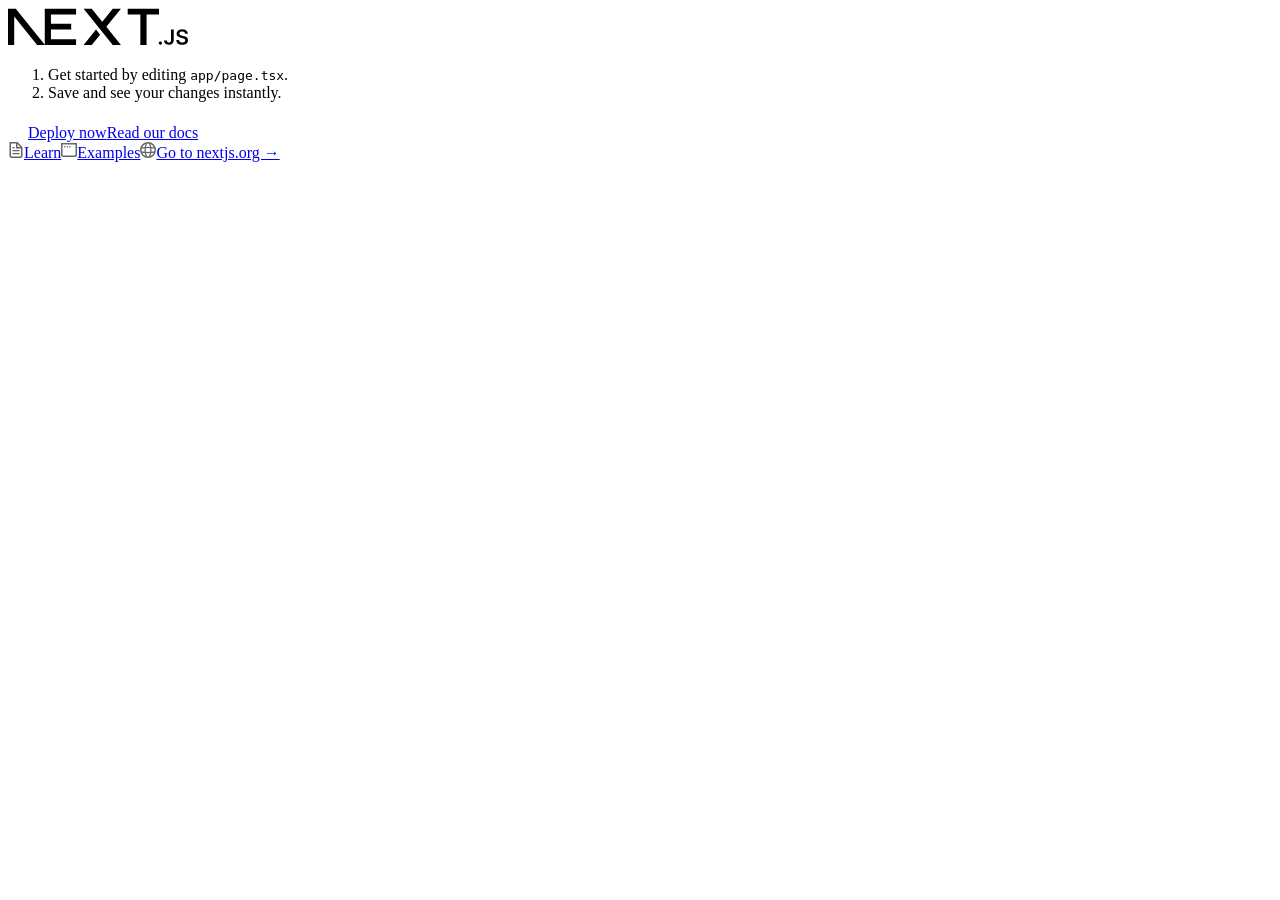
==== index.html @ cd9a4d8b "Updates" ====
<!DOCTYPE html><html lang="en"><head><meta charSet="utf-8"/><meta name="viewport" content="width=device-width, initial-scale=1"/><link rel="preload" as="image" href="/next.svg"/><link rel="stylesheet" href="/cogs_nextjs/_next/static/css/27e33110881da60c.css" data-precedence="next"/><link rel="preload" as="script" fetchPriority="low" href="/cogs_nextjs/_next/static/chunks/webpack-27761c6a5e611c42.js"/><script src="/cogs_nextjs/_next/static/chunks/4bd1b696-67ee12fb04071d3b.js" async=""></script><script src="/cogs_nextjs/_next/static/chunks/684-6a33c34d1bbc9acb.js" async=""></script><script src="/cogs_nextjs/_next/static/chunks/main-app-856c0cad2a632673.js" async=""></script><script src="/cogs_nextjs/_next/static/chunks/63-b58d69abddc0a58c.js" async=""></script><script src="/cogs_nextjs/_next/static/chunks/app/page-55d9f6a94ed27e06.js" async=""></script><title>Create Next App</title><meta name="description" content="Generated by create next app"/><link rel="icon" href="/cogs_nextjs/favicon.ico" type="image/x-icon" sizes="16x16"/><script>document.querySelectorAll('body link[rel="icon"], body link[rel="apple-touch-icon"]').forEach(el => document.head.appendChild(el))</script><script src="/cogs_nextjs/_next/static/chunks/polyfills-42372ed130431b0a.js" noModule=""></script></head><body class="__variable_74fc3e __variable_1bf879 antialiased"><div class="grid grid-rows-[20px_1fr_20px] items-center justify-items-center min-h-screen p-8 pb-20 gap-16 sm:p-20 font-[family-name:var(--font-geist-sans)]"><main class="flex flex-col gap-[32px] row-start-2 items-center sm:items-start"><img alt="Next.js logo" width="180" height="38" decoding="async" data-nimg="1" class="dark:invert" style="color:transparent" src="/next.svg"/><ol class="list-inside list-decimal text-sm/6 text-center sm:text-left font-[family-name:var(--font-geist-mono)]"><li class="mb-2 tracking-[-.01em]">Get started by editing<!-- --> <code class="bg-black/[.05] dark:bg-white/[.06] px-1 py-0.5 rounded font-[family-name:var(--font-geist-mono)] font-semibold">app/page.tsx</code>.</li><li class="tracking-[-.01em]">Save and see your changes instantly.</li></ol><div class="flex gap-4 items-center flex-col sm:flex-row"><a class="rounded-full border border-solid border-transparent transition-colors flex items-center justify-center bg-foreground text-background gap-2 hover:bg-[#383838] dark:hover:bg-[#ccc] font-medium text-sm sm:text-base h-10 sm:h-12 px-4 sm:px-5 sm:w-auto" href="https://vercel.com/new?utm_source=create-next-app&amp;utm_medium=appdir-template-tw&amp;utm_campaign=create-next-app" target="_blank" rel="noopener noreferrer"><img alt="Vercel logomark" loading="lazy" width="20" height="20" decoding="async" data-nimg="1" class="dark:invert" style="color:transparent" src="/vercel.svg"/>Deploy now</a><a class="rounded-full border border-solid border-black/[.08] dark:border-white/[.145] transition-colors flex items-center justify-center hover:bg-[#f2f2f2] dark:hover:bg-[#1a1a1a] hover:border-transparent font-medium text-sm sm:text-base h-10 sm:h-12 px-4 sm:px-5 w-full sm:w-auto md:w-[158px]" href="https://nextjs.org/docs?utm_source=create-next-app&amp;utm_medium=appdir-template-tw&amp;utm_campaign=create-next-app" target="_blank" rel="noopener noreferrer">Read our docs</a></div></main><footer class="row-start-3 flex gap-[24px] flex-wrap items-center justify-center"><a class="flex items-center gap-2 hover:underline hover:underline-offset-4" href="https://nextjs.org/learn?utm_source=create-next-app&amp;utm_medium=appdir-template-tw&amp;utm_campaign=create-next-app" target="_blank" rel="noopener noreferrer"><img aria-hidden="true" alt="File icon" loading="lazy" width="16" height="16" decoding="async" data-nimg="1" style="color:transparent" src="/file.svg"/>Learn</a><a class="flex items-center gap-2 hover:underline hover:underline-offset-4" href="https://vercel.com/templates?framework=next.js&amp;utm_source=create-next-app&amp;utm_medium=appdir-template-tw&amp;utm_campaign=create-next-app" target="_blank" rel="noopener noreferrer"><img aria-hidden="true" alt="Window icon" loading="lazy" width="16" height="16" decoding="async" data-nimg="1" style="color:transparent" src="/window.svg"/>Examples</a><a class="flex items-center gap-2 hover:underline hover:underline-offset-4" href="https://nextjs.org?utm_source=create-next-app&amp;utm_medium=appdir-template-tw&amp;utm_campaign=create-next-app" target="_blank" rel="noopener noreferrer"><img aria-hidden="true" alt="Globe icon" loading="lazy" width="16" height="16" decoding="async" data-nimg="1" style="color:transparent" src="/globe.svg"/>Go to nextjs.org →</a></footer></div><!--$--><!--/$--><!--$--><!--/$--><script src="/cogs_nextjs/_next/static/chunks/webpack-27761c6a5e611c42.js" async=""></script><script>(self.__next_f=self.__next_f||[]).push([0])</script><script>self.__next_f.push([1,"1:\"$Sreact.fragment\"\n2:I[7555,[],\"\"]\n3:I[1295,[],\"\"]\n4:I[3063,[\"63\",\"static/chunks/63-b58d69abddc0a58c.js\",\"974\",\"static/chunks/app/page-55d9f6a94ed27e06.js\"],\"Image\"]\n5:I[9665,[],\"MetadataBoundary\"]\n7:I[9665,[],\"OutletBoundary\"]\na:I[4911,[],\"AsyncMetadataOutlet\"]\nc:I[9665,[],\"ViewportBoundary\"]\ne:I[6614,[],\"\"]\n:HL[\"/cogs_nextjs/_next/static/css/27e33110881da60c.css\",\"style\"]\n"])</script><script>self.__next_f.push([1,"0:{\"P\":null,\"b\":\"z1BNP8jZHLEfaQ-E3ewEH\",\"p\":\"/cogs_nextjs\",\"c\":[\"\",\"\"],\"i\":false,\"f\":[[[\"\",{\"children\":[\"__PAGE__\",{}]},\"$undefined\",\"$undefined\",true],[\"\",[\"$\",\"$1\",\"c\",{\"children\":[[[\"$\",\"link\",\"0\",{\"rel\":\"stylesheet\",\"href\":\"/cogs_nextjs/_next/static/css/27e33110881da60c.css\",\"precedence\":\"next\",\"crossOrigin\":\"$undefined\",\"nonce\":\"$undefined\"}]],[\"$\",\"html\",null,{\"lang\":\"en\",\"children\":[\"$\",\"body\",null,{\"className\":\"__variable_74fc3e __variable_1bf879 antialiased\",\"children\":[\"$\",\"$L2\",null,{\"parallelRouterKey\":\"children\",\"error\":\"$undefined\",\"errorStyles\":\"$undefined\",\"errorScripts\":\"$undefined\",\"template\":[\"$\",\"$L3\",null,{}],\"templateStyles\":\"$undefined\",\"templateScripts\":\"$undefined\",\"notFound\":[[[\"$\",\"title\",null,{\"children\":\"404: This page could not be found.\"}],[\"$\",\"div\",null,{\"style\":{\"fontFamily\":\"system-ui,\\\"Segoe UI\\\",Roboto,Helvetica,Arial,sans-serif,\\\"Apple Color Emoji\\\",\\\"Segoe UI Emoji\\\"\",\"height\":\"100vh\",\"textAlign\":\"center\",\"display\":\"flex\",\"flexDirection\":\"column\",\"alignItems\":\"center\",\"justifyContent\":\"center\"},\"children\":[\"$\",\"div\",null,{\"children\":[[\"$\",\"style\",null,{\"dangerouslySetInnerHTML\":{\"__html\":\"body{color:#000;background:#fff;margin:0}.next-error-h1{border-right:1px solid rgba(0,0,0,.3)}@media (prefers-color-scheme:dark){body{color:#fff;background:#000}.next-error-h1{border-right:1px solid rgba(255,255,255,.3)}}\"}}],[\"$\",\"h1\",null,{\"className\":\"next-error-h1\",\"style\":{\"display\":\"inline-block\",\"margin\":\"0 20px 0 0\",\"padding\":\"0 23px 0 0\",\"fontSize\":24,\"fontWeight\":500,\"verticalAlign\":\"top\",\"lineHeight\":\"49px\"},\"children\":404}],[\"$\",\"div\",null,{\"style\":{\"display\":\"inline-block\"},\"children\":[\"$\",\"h2\",null,{\"style\":{\"fontSize\":14,\"fontWeight\":400,\"lineHeight\":\"49px\",\"margin\":0},\"children\":\"This page could not be found.\"}]}]]}]}]],[]],\"forbidden\":\"$undefined\",\"unauthorized\":\"$undefined\"}]}]}]]}],{\"children\":[\"__PAGE__\",[\"$\",\"$1\",\"c\",{\"children\":[[\"$\",\"div\",null,{\"className\":\"grid grid-rows-[20px_1fr_20px] items-center justify-items-center min-h-screen p-8 pb-20 gap-16 sm:p-20 font-[family-name:var(--font-geist-sans)]\",\"children\":[[\"$\",\"main\",null,{\"className\":\"flex flex-col gap-[32px] row-start-2 items-center sm:items-start\",\"children\":[[\"$\",\"$L4\",null,{\"className\":\"dark:invert\",\"src\":\"/next.svg\",\"alt\":\"Next.js logo\",\"width\":180,\"height\":38,\"priority\":true}],[\"$\",\"ol\",null,{\"className\":\"list-inside list-decimal text-sm/6 text-center sm:text-left font-[family-name:var(--font-geist-mono)]\",\"children\":[[\"$\",\"li\",null,{\"className\":\"mb-2 tracking-[-.01em]\",\"children\":[\"Get started by editing\",\" \",[\"$\",\"code\",null,{\"className\":\"bg-black/[.05] dark:bg-white/[.06] px-1 py-0.5 rounded font-[family-name:var(--font-geist-mono)] font-semibold\",\"children\":\"app/page.tsx\"}],\".\"]}],[\"$\",\"li\",null,{\"className\":\"tracking-[-.01em]\",\"children\":\"Save and see your changes instantly.\"}]]}],[\"$\",\"div\",null,{\"className\":\"flex gap-4 items-center flex-col sm:flex-row\",\"children\":[[\"$\",\"a\",null,{\"className\":\"rounded-full border border-solid border-transparent transition-colors flex items-center justify-center bg-foreground text-background gap-2 hover:bg-[#383838] dark:hover:bg-[#ccc] font-medium text-sm sm:text-base h-10 sm:h-12 px-4 sm:px-5 sm:w-auto\",\"href\":\"https://vercel.com/new?utm_source=create-next-app\u0026utm_medium=appdir-template-tw\u0026utm_campaign=create-next-app\",\"target\":\"_blank\",\"rel\":\"noopener noreferrer\",\"children\":[[\"$\",\"$L4\",null,{\"className\":\"dark:invert\",\"src\":\"/vercel.svg\",\"alt\":\"Vercel logomark\",\"width\":20,\"height\":20}],\"Deploy now\"]}],[\"$\",\"a\",null,{\"className\":\"rounded-full border border-solid border-black/[.08] dark:border-white/[.145] transition-colors flex items-center justify-center hover:bg-[#f2f2f2] dark:hover:bg-[#1a1a1a] hover:border-transparent font-medium text-sm sm:text-base h-10 sm:h-12 px-4 sm:px-5 w-full sm:w-auto md:w-[158px]\",\"href\":\"https://nextjs.org/docs?utm_source=create-next-app\u0026utm_medium=appdir-template-tw\u0026utm_campaign=create-next-app\",\"target\":\"_blank\",\"rel\":\"noopener noreferrer\",\"children\":\"Read our docs\"}]]}]]}],[\"$\",\"footer\",null,{\"className\":\"row-start-3 flex gap-[24px] flex-wrap items-center justify-center\",\"children\":[[\"$\",\"a\",null,{\"className\":\"flex items-center gap-2 hover:underline hover:underline-offset-4\",\"href\":\"https://nextjs.org/learn?utm_source=create-next-app\u0026utm_medium=appdir-template-tw\u0026utm_campaign=create-next-app\",\"target\":\"_blank\",\"rel\":\"noopener noreferrer\",\"children\":[[\"$\",\"$L4\",null,{\"aria-hidden\":true,\"src\":\"/file.svg\",\"alt\":\"File icon\",\"width\":16,\"height\":16}],\"Learn\"]}],[\"$\",\"a\",null,{\"className\":\"flex items-center gap-2 hover:underline hover:underline-offset-4\",\"href\":\"https://vercel.com/templates?framework=next.js\u0026utm_source=create-next-app\u0026utm_medium=appdir-template-tw\u0026utm_campaign=create-next-app\",\"target\":\"_blank\",\"rel\":\"noopener noreferrer\",\"children\":[[\"$\",\"$L4\",null,{\"aria-hidden\":true,\"src\":\"/window.svg\",\"alt\":\"Window icon\",\"width\":16,\"height\":16}],\"Examples\"]}],[\"$\",\"a\",null,{\"className\":\"flex items-center gap-2 hover:underline hover:underline-offset-4\",\"href\":\"https://nextjs.org?utm_source=create-next-app\u0026utm_medium=appdir-template-tw\u0026utm_campaign=create-next-app\",\"target\":\"_blank\",\"rel\":\"noopener noreferrer\",\"children\":[[\"$\",\"$L4\",null,{\"aria-hidden\":true,\"src\":\"/globe.svg\",\"alt\":\"Globe icon\",\"width\":16,\"height\":16}],\"Go to nextjs.org →\"]}]]}]]}],[\"$\",\"$L5\",null,{\"children\":\"$L6\"}],null,[\"$\",\"$L7\",null,{\"children\":[\"$L8\",\"$L9\",[\"$\",\"$La\",null,{\"promise\":\"$@b\"}]]}]]}],{},null,false]},null,false],[\"$\",\"$1\",\"h\",{\"children\":[null,[\"$\",\"$1\",\"psqc1V-vBVdJj3oqvcJmh\",{\"children\":[[\"$\",\"$Lc\",null,{\"children\":\"$Ld\"}],null]}],null]}],false]],\"m\":\"$undefined\",\"G\":[\"$e\",\"$undefined\"],\"s\":false,\"S\":true}\n"])</script><script>self.__next_f.push([1,"f:\"$Sreact.suspense\"\n10:I[4911,[],\"AsyncMetadata\"]\n6:[\"$\",\"$f\",null,{\"fallback\":null,\"children\":[\"$\",\"$L10\",null,{\"promise\":\"$@11\"}]}]\n"])</script><script>self.__next_f.push([1,"9:null\n"])</script><script>self.__next_f.push([1,"d:[[\"$\",\"meta\",\"0\",{\"charSet\":\"utf-8\"}],[\"$\",\"meta\",\"1\",{\"name\":\"viewport\",\"content\":\"width=device-width, initial-scale=1\"}]]\n8:null\n"])</script><script>self.__next_f.push([1,"11:{\"metadata\":[[\"$\",\"title\",\"0\",{\"children\":\"Create Next App\"}],[\"$\",\"meta\",\"1\",{\"name\":\"description\",\"content\":\"Generated by create next app\"}],[\"$\",\"link\",\"2\",{\"rel\":\"icon\",\"href\":\"/cogs_nextjs/favicon.ico\",\"type\":\"image/x-icon\",\"sizes\":\"16x16\"}]],\"error\":null,\"digest\":\"$undefined\"}\nb:{\"metadata\":\"$11:metadata\",\"error\":null,\"digest\":\"$undefined\"}\n"])</script></body></html>
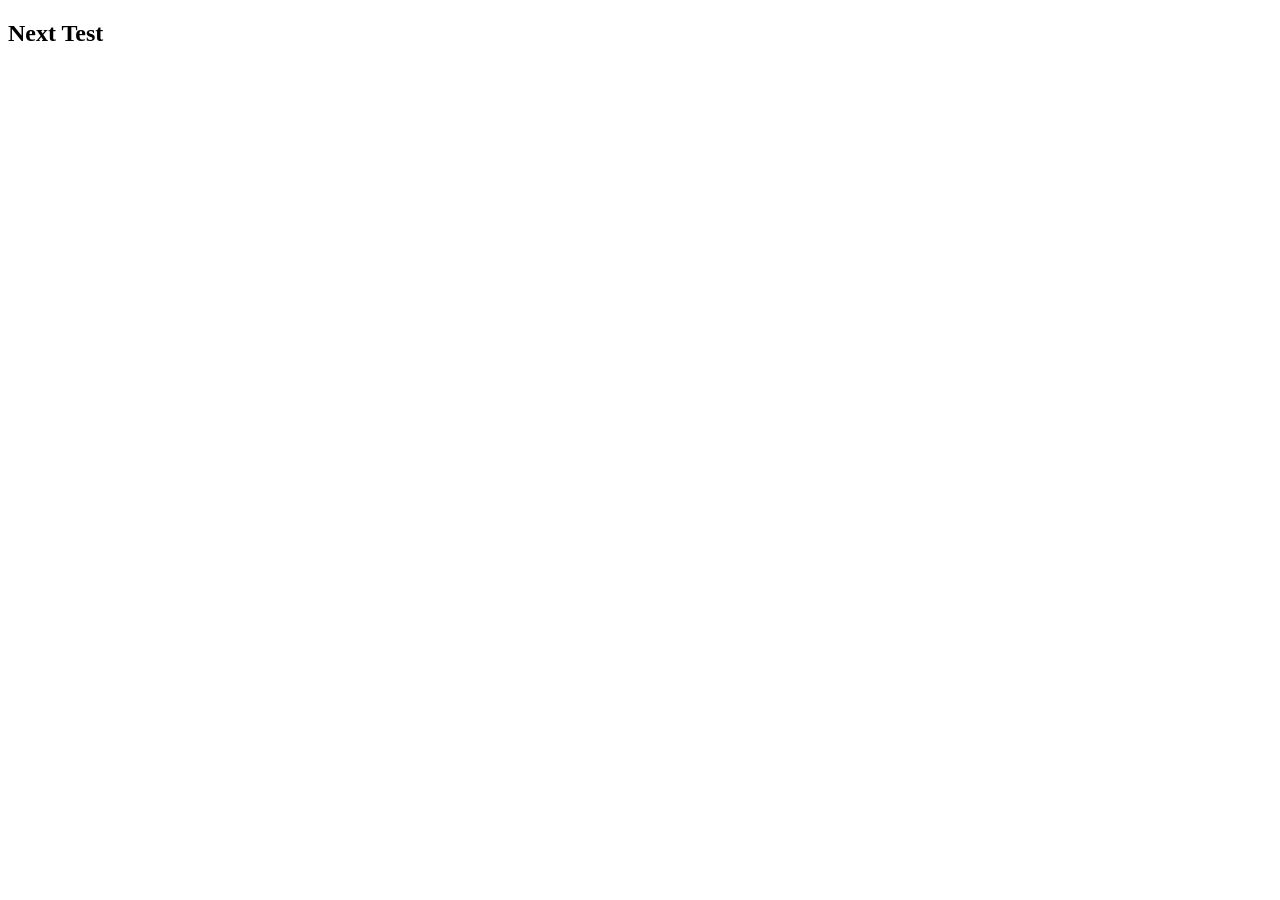
==== commit 8983569b: "Updates" ====
--- a/index.html
+++ b/index.html
@@ -1 +1 @@
-<!DOCTYPE html><html lang="en"><head><meta charSet="utf-8"/><meta name="viewport" content="width=device-width, initial-scale=1"/><link rel="preload" as="image" href="/next.svg"/><link rel="stylesheet" href="/cogs_nextjs/_next/static/css/27e33110881da60c.css" data-precedence="next"/><link rel="preload" as="script" fetchPriority="low" href="/cogs_nextjs/_next/static/chunks/webpack-27761c6a5e611c42.js"/><script src="/cogs_nextjs/_next/static/chunks/4bd1b696-67ee12fb04071d3b.js" async=""></script><script src="/cogs_nextjs/_next/static/chunks/684-6a33c34d1bbc9acb.js" async=""></script><script src="/cogs_nextjs/_next/static/chunks/main-app-856c0cad2a632673.js" async=""></script><script src="/cogs_nextjs/_next/static/chunks/63-b58d69abddc0a58c.js" async=""></script><script src="/cogs_nextjs/_next/static/chunks/app/page-55d9f6a94ed27e06.js" async=""></script><title>Create Next App</title><meta name="description" content="Generated by create next app"/><link rel="icon" href="/cogs_nextjs/favicon.ico" type="image/x-icon" sizes="16x16"/><script>document.querySelectorAll('body link[rel="icon"], body link[rel="apple-touch-icon"]').forEach(el => document.head.appendChild(el))</script><script src="/cogs_nextjs/_next/static/chunks/polyfills-42372ed130431b0a.js" noModule=""></script></head><body class="__variable_74fc3e __variable_1bf879 antialiased"><div class="grid grid-rows-[20px_1fr_20px] items-center justify-items-center min-h-screen p-8 pb-20 gap-16 sm:p-20 font-[family-name:var(--font-geist-sans)]"><main class="flex flex-col gap-[32px] row-start-2 items-center sm:items-start"><img alt="Next.js logo" width="180" height="38" decoding="async" data-nimg="1" class="dark:invert" style="color:transparent" src="/next.svg"/><ol class="list-inside list-decimal text-sm/6 text-center sm:text-left font-[family-name:var(--font-geist-mono)]"><li class="mb-2 tracking-[-.01em]">Get started by editing<!-- --> <code class="bg-black/[.05] dark:bg-white/[.06] px-1 py-0.5 rounded font-[family-name:var(--font-geist-mono)] font-semibold">app/page.tsx</code>.</li><li class="tracking-[-.01em]">Save and see your changes instantly.</li></ol><div class="flex gap-4 items-center flex-col sm:flex-row"><a class="rounded-full border border-solid border-transparent transition-colors flex items-center justify-center bg-foreground text-background gap-2 hover:bg-[#383838] dark:hover:bg-[#ccc] font-medium text-sm sm:text-base h-10 sm:h-12 px-4 sm:px-5 sm:w-auto" href="https://vercel.com/new?utm_source=create-next-app&amp;utm_medium=appdir-template-tw&amp;utm_campaign=create-next-app" target="_blank" rel="noopener noreferrer"><img alt="Vercel logomark" loading="lazy" width="20" height="20" decoding="async" data-nimg="1" class="dark:invert" style="color:transparent" src="/vercel.svg"/>Deploy now</a><a class="rounded-full border border-solid border-black/[.08] dark:border-white/[.145] transition-colors flex items-center justify-center hover:bg-[#f2f2f2] dark:hover:bg-[#1a1a1a] hover:border-transparent font-medium text-sm sm:text-base h-10 sm:h-12 px-4 sm:px-5 w-full sm:w-auto md:w-[158px]" href="https://nextjs.org/docs?utm_source=create-next-app&amp;utm_medium=appdir-template-tw&amp;utm_campaign=create-next-app" target="_blank" rel="noopener noreferrer">Read our docs</a></div></main><footer class="row-start-3 flex gap-[24px] flex-wrap items-center justify-center"><a class="flex items-center gap-2 hover:underline hover:underline-offset-4" href="https://nextjs.org/learn?utm_source=create-next-app&amp;utm_medium=appdir-template-tw&amp;utm_campaign=create-next-app" target="_blank" rel="noopener noreferrer"><img aria-hidden="true" alt="File icon" loading="lazy" width="16" height="16" decoding="async" data-nimg="1" style="color:transparent" src="/file.svg"/>Learn</a><a class="flex items-center gap-2 hover:underline hover:underline-offset-4" href="https://vercel.com/templates?framework=next.js&amp;utm_source=create-next-app&amp;utm_medium=appdir-template-tw&amp;utm_campaign=create-next-app" target="_blank" rel="noopener noreferrer"><img aria-hidden="true" alt="Window icon" loading="lazy" width="16" height="16" decoding="async" data-nimg="1" style="color:transparent" src="/window.svg"/>Examples</a><a class="flex items-center gap-2 hover:underline hover:underline-offset-4" href="https://nextjs.org?utm_source=create-next-app&amp;utm_medium=appdir-template-tw&amp;utm_campaign=create-next-app" target="_blank" rel="noopener noreferrer"><img aria-hidden="true" alt="Globe icon" loading="lazy" width="16" height="16" decoding="async" data-nimg="1" style="color:transparent" src="/globe.svg"/>Go to nextjs.org →</a></footer></div><!--$--><!--/$--><!--$--><!--/$--><script src="/cogs_nextjs/_next/static/chunks/webpack-27761c6a5e611c42.js" async=""></script><script>(self.__next_f=self.__next_f||[]).push([0])</script><script>self.__next_f.push([1,"1:\"$Sreact.fragment\"\n2:I[7555,[],\"\"]\n3:I[1295,[],\"\"]\n4:I[3063,[\"63\",\"static/chunks/63-b58d69abddc0a58c.js\",\"974\",\"static/chunks/app/page-55d9f6a94ed27e06.js\"],\"Image\"]\n5:I[9665,[],\"MetadataBoundary\"]\n7:I[9665,[],\"OutletBoundary\"]\na:I[4911,[],\"AsyncMetadataOutlet\"]\nc:I[9665,[],\"ViewportBoundary\"]\ne:I[6614,[],\"\"]\n:HL[\"/cogs_nextjs/_next/static/css/27e33110881da60c.css\",\"style\"]\n"])</script><script>self.__next_f.push([1,"0:{\"P\":null,\"b\":\"z1BNP8jZHLEfaQ-E3ewEH\",\"p\":\"/cogs_nextjs\",\"c\":[\"\",\"\"],\"i\":false,\"f\":[[[\"\",{\"children\":[\"__PAGE__\",{}]},\"$undefined\",\"$undefined\",true],[\"\",[\"$\",\"$1\",\"c\",{\"children\":[[[\"$\",\"link\",\"0\",{\"rel\":\"stylesheet\",\"href\":\"/cogs_nextjs/_next/static/css/27e33110881da60c.css\",\"precedence\":\"next\",\"crossOrigin\":\"$undefined\",\"nonce\":\"$undefined\"}]],[\"$\",\"html\",null,{\"lang\":\"en\",\"children\":[\"$\",\"body\",null,{\"className\":\"__variable_74fc3e __variable_1bf879 antialiased\",\"children\":[\"$\",\"$L2\",null,{\"parallelRouterKey\":\"children\",\"error\":\"$undefined\",\"errorStyles\":\"$undefined\",\"errorScripts\":\"$undefined\",\"template\":[\"$\",\"$L3\",null,{}],\"templateStyles\":\"$undefined\",\"templateScripts\":\"$undefined\",\"notFound\":[[[\"$\",\"title\",null,{\"children\":\"404: This page could not be found.\"}],[\"$\",\"div\",null,{\"style\":{\"fontFamily\":\"system-ui,\\\"Segoe UI\\\",Roboto,Helvetica,Arial,sans-serif,\\\"Apple Color Emoji\\\",\\\"Segoe UI Emoji\\\"\",\"height\":\"100vh\",\"textAlign\":\"center\",\"display\":\"flex\",\"flexDirection\":\"column\",\"alignItems\":\"center\",\"justifyContent\":\"center\"},\"children\":[\"$\",\"div\",null,{\"children\":[[\"$\",\"style\",null,{\"dangerouslySetInnerHTML\":{\"__html\":\"body{color:#000;background:#fff;margin:0}.next-error-h1{border-right:1px solid rgba(0,0,0,.3)}@media (prefers-color-scheme:dark){body{color:#fff;background:#000}.next-error-h1{border-right:1px solid rgba(255,255,255,.3)}}\"}}],[\"$\",\"h1\",null,{\"className\":\"next-error-h1\",\"style\":{\"display\":\"inline-block\",\"margin\":\"0 20px 0 0\",\"padding\":\"0 23px 0 0\",\"fontSize\":24,\"fontWeight\":500,\"verticalAlign\":\"top\",\"lineHeight\":\"49px\"},\"children\":404}],[\"$\",\"div\",null,{\"style\":{\"display\":\"inline-block\"},\"children\":[\"$\",\"h2\",null,{\"style\":{\"fontSize\":14,\"fontWeight\":400,\"lineHeight\":\"49px\",\"margin\":0},\"children\":\"This page could not be found.\"}]}]]}]}]],[]],\"forbidden\":\"$undefined\",\"unauthorized\":\"$undefined\"}]}]}]]}],{\"children\":[\"__PAGE__\",[\"$\",\"$1\",\"c\",{\"children\":[[\"$\",\"div\",null,{\"className\":\"grid grid-rows-[20px_1fr_20px] items-center justify-items-center min-h-screen p-8 pb-20 gap-16 sm:p-20 font-[family-name:var(--font-geist-sans)]\",\"children\":[[\"$\",\"main\",null,{\"className\":\"flex flex-col gap-[32px] row-start-2 items-center sm:items-start\",\"children\":[[\"$\",\"$L4\",null,{\"className\":\"dark:invert\",\"src\":\"/next.svg\",\"alt\":\"Next.js logo\",\"width\":180,\"height\":38,\"priority\":true}],[\"$\",\"ol\",null,{\"className\":\"list-inside list-decimal text-sm/6 text-center sm:text-left font-[family-name:var(--font-geist-mono)]\",\"children\":[[\"$\",\"li\",null,{\"className\":\"mb-2 tracking-[-.01em]\",\"children\":[\"Get started by editing\",\" \",[\"$\",\"code\",null,{\"className\":\"bg-black/[.05] dark:bg-white/[.06] px-1 py-0.5 rounded font-[family-name:var(--font-geist-mono)] font-semibold\",\"children\":\"app/page.tsx\"}],\".\"]}],[\"$\",\"li\",null,{\"className\":\"tracking-[-.01em]\",\"children\":\"Save and see your changes instantly.\"}]]}],[\"$\",\"div\",null,{\"className\":\"flex gap-4 items-center flex-col sm:flex-row\",\"children\":[[\"$\",\"a\",null,{\"className\":\"rounded-full border border-solid border-transparent transition-colors flex items-center justify-center bg-foreground text-background gap-2 hover:bg-[#383838] dark:hover:bg-[#ccc] font-medium text-sm sm:text-base h-10 sm:h-12 px-4 sm:px-5 sm:w-auto\",\"href\":\"https://vercel.com/new?utm_source=create-next-app\u0026utm_medium=appdir-template-tw\u0026utm_campaign=create-next-app\",\"target\":\"_blank\",\"rel\":\"noopener noreferrer\",\"children\":[[\"$\",\"$L4\",null,{\"className\":\"dark:invert\",\"src\":\"/vercel.svg\",\"alt\":\"Vercel logomark\",\"width\":20,\"height\":20}],\"Deploy now\"]}],[\"$\",\"a\",null,{\"className\":\"rounded-full border border-solid border-black/[.08] dark:border-white/[.145] transition-colors flex items-center justify-center hover:bg-[#f2f2f2] dark:hover:bg-[#1a1a1a] hover:border-transparent font-medium text-sm sm:text-base h-10 sm:h-12 px-4 sm:px-5 w-full sm:w-auto md:w-[158px]\",\"href\":\"https://nextjs.org/docs?utm_source=create-next-app\u0026utm_medium=appdir-template-tw\u0026utm_campaign=create-next-app\",\"target\":\"_blank\",\"rel\":\"noopener noreferrer\",\"children\":\"Read our docs\"}]]}]]}],[\"$\",\"footer\",null,{\"className\":\"row-start-3 flex gap-[24px] flex-wrap items-center justify-center\",\"children\":[[\"$\",\"a\",null,{\"className\":\"flex items-center gap-2 hover:underline hover:underline-offset-4\",\"href\":\"https://nextjs.org/learn?utm_source=create-next-app\u0026utm_medium=appdir-template-tw\u0026utm_campaign=create-next-app\",\"target\":\"_blank\",\"rel\":\"noopener noreferrer\",\"children\":[[\"$\",\"$L4\",null,{\"aria-hidden\":true,\"src\":\"/file.svg\",\"alt\":\"File icon\",\"width\":16,\"height\":16}],\"Learn\"]}],[\"$\",\"a\",null,{\"className\":\"flex items-center gap-2 hover:underline hover:underline-offset-4\",\"href\":\"https://vercel.com/templates?framework=next.js\u0026utm_source=create-next-app\u0026utm_medium=appdir-template-tw\u0026utm_campaign=create-next-app\",\"target\":\"_blank\",\"rel\":\"noopener noreferrer\",\"children\":[[\"$\",\"$L4\",null,{\"aria-hidden\":true,\"src\":\"/window.svg\",\"alt\":\"Window icon\",\"width\":16,\"height\":16}],\"Examples\"]}],[\"$\",\"a\",null,{\"className\":\"flex items-center gap-2 hover:underline hover:underline-offset-4\",\"href\":\"https://nextjs.org?utm_source=create-next-app\u0026utm_medium=appdir-template-tw\u0026utm_campaign=create-next-app\",\"target\":\"_blank\",\"rel\":\"noopener noreferrer\",\"children\":[[\"$\",\"$L4\",null,{\"aria-hidden\":true,\"src\":\"/globe.svg\",\"alt\":\"Globe icon\",\"width\":16,\"height\":16}],\"Go to nextjs.org →\"]}]]}]]}],[\"$\",\"$L5\",null,{\"children\":\"$L6\"}],null,[\"$\",\"$L7\",null,{\"children\":[\"$L8\",\"$L9\",[\"$\",\"$La\",null,{\"promise\":\"$@b\"}]]}]]}],{},null,false]},null,false],[\"$\",\"$1\",\"h\",{\"children\":[null,[\"$\",\"$1\",\"psqc1V-vBVdJj3oqvcJmh\",{\"children\":[[\"$\",\"$Lc\",null,{\"children\":\"$Ld\"}],null]}],null]}],false]],\"m\":\"$undefined\",\"G\":[\"$e\",\"$undefined\"],\"s\":false,\"S\":true}\n"])</script><script>self.__next_f.push([1,"f:\"$Sreact.suspense\"\n10:I[4911,[],\"AsyncMetadata\"]\n6:[\"$\",\"$f\",null,{\"fallback\":null,\"children\":[\"$\",\"$L10\",null,{\"promise\":\"$@11\"}]}]\n"])</script><script>self.__next_f.push([1,"9:null\n"])</script><script>self.__next_f.push([1,"d:[[\"$\",\"meta\",\"0\",{\"charSet\":\"utf-8\"}],[\"$\",\"meta\",\"1\",{\"name\":\"viewport\",\"content\":\"width=device-width, initial-scale=1\"}]]\n8:null\n"])</script><script>self.__next_f.push([1,"11:{\"metadata\":[[\"$\",\"title\",\"0\",{\"children\":\"Create Next App\"}],[\"$\",\"meta\",\"1\",{\"name\":\"description\",\"content\":\"Generated by create next app\"}],[\"$\",\"link\",\"2\",{\"rel\":\"icon\",\"href\":\"/cogs_nextjs/favicon.ico\",\"type\":\"image/x-icon\",\"sizes\":\"16x16\"}]],\"error\":null,\"digest\":\"$undefined\"}\nb:{\"metadata\":\"$11:metadata\",\"error\":null,\"digest\":\"$undefined\"}\n"])</script></body></html>+<!DOCTYPE html><html lang="en"><head><meta charSet="utf-8"/><meta name="viewport" content="width=device-width, initial-scale=1"/><link rel="stylesheet" href="/cogs_nextjs/_next/static/css/9e6e24afe58e5031.css" data-precedence="next"/><link rel="preload" as="script" fetchPriority="low" href="/cogs_nextjs/_next/static/chunks/webpack-27761c6a5e611c42.js"/><script src="/cogs_nextjs/_next/static/chunks/4bd1b696-6e92223d928976cc.js" async=""></script><script src="/cogs_nextjs/_next/static/chunks/684-a3dc4253b6c754ef.js" async=""></script><script src="/cogs_nextjs/_next/static/chunks/main-app-856c0cad2a632673.js" async=""></script><title>Create Next App</title><meta name="description" content="Generated by create next app"/><link rel="icon" href="/cogs_nextjs/favicon.ico" type="image/x-icon" sizes="16x16"/><script>document.querySelectorAll('body link[rel="icon"], body link[rel="apple-touch-icon"]').forEach(el => document.head.appendChild(el))</script><script src="/cogs_nextjs/_next/static/chunks/polyfills-42372ed130431b0a.js" noModule=""></script></head><body class="__variable_74fc3e __variable_1bf879 antialiased"><section class="py-24"><div class="container"><h1 class="text-3x1 font-bold">Next Test</h1></div></section><!--$--><!--/$--><!--$--><!--/$--><script src="/cogs_nextjs/_next/static/chunks/webpack-27761c6a5e611c42.js" async=""></script><script>(self.__next_f=self.__next_f||[]).push([0])</script><script>self.__next_f.push([1,"1:\"$Sreact.fragment\"\n2:I[7555,[],\"\"]\n3:I[1295,[],\"\"]\n4:I[9665,[],\"MetadataBoundary\"]\n6:I[9665,[],\"OutletBoundary\"]\n9:I[4911,[],\"AsyncMetadataOutlet\"]\nb:I[9665,[],\"ViewportBoundary\"]\nd:I[6614,[],\"\"]\n:HL[\"/cogs_nextjs/_next/static/css/9e6e24afe58e5031.css\",\"style\"]\n"])</script><script>self.__next_f.push([1,"0:{\"P\":null,\"b\":\"u63QaXzCDnLf4OicQkLEv\",\"p\":\"/cogs_nextjs\",\"c\":[\"\",\"\"],\"i\":false,\"f\":[[[\"\",{\"children\":[\"__PAGE__\",{}]},\"$undefined\",\"$undefined\",true],[\"\",[\"$\",\"$1\",\"c\",{\"children\":[[[\"$\",\"link\",\"0\",{\"rel\":\"stylesheet\",\"href\":\"/cogs_nextjs/_next/static/css/9e6e24afe58e5031.css\",\"precedence\":\"next\",\"crossOrigin\":\"$undefined\",\"nonce\":\"$undefined\"}]],[\"$\",\"html\",null,{\"lang\":\"en\",\"children\":[\"$\",\"body\",null,{\"className\":\"__variable_74fc3e __variable_1bf879 antialiased\",\"children\":[\"$\",\"$L2\",null,{\"parallelRouterKey\":\"children\",\"error\":\"$undefined\",\"errorStyles\":\"$undefined\",\"errorScripts\":\"$undefined\",\"template\":[\"$\",\"$L3\",null,{}],\"templateStyles\":\"$undefined\",\"templateScripts\":\"$undefined\",\"notFound\":[[[\"$\",\"title\",null,{\"children\":\"404: This page could not be found.\"}],[\"$\",\"div\",null,{\"style\":{\"fontFamily\":\"system-ui,\\\"Segoe UI\\\",Roboto,Helvetica,Arial,sans-serif,\\\"Apple Color Emoji\\\",\\\"Segoe UI Emoji\\\"\",\"height\":\"100vh\",\"textAlign\":\"center\",\"display\":\"flex\",\"flexDirection\":\"column\",\"alignItems\":\"center\",\"justifyContent\":\"center\"},\"children\":[\"$\",\"div\",null,{\"children\":[[\"$\",\"style\",null,{\"dangerouslySetInnerHTML\":{\"__html\":\"body{color:#000;background:#fff;margin:0}.next-error-h1{border-right:1px solid rgba(0,0,0,.3)}@media (prefers-color-scheme:dark){body{color:#fff;background:#000}.next-error-h1{border-right:1px solid rgba(255,255,255,.3)}}\"}}],[\"$\",\"h1\",null,{\"className\":\"next-error-h1\",\"style\":{\"display\":\"inline-block\",\"margin\":\"0 20px 0 0\",\"padding\":\"0 23px 0 0\",\"fontSize\":24,\"fontWeight\":500,\"verticalAlign\":\"top\",\"lineHeight\":\"49px\"},\"children\":404}],[\"$\",\"div\",null,{\"style\":{\"display\":\"inline-block\"},\"children\":[\"$\",\"h2\",null,{\"style\":{\"fontSize\":14,\"fontWeight\":400,\"lineHeight\":\"49px\",\"margin\":0},\"children\":\"This page could not be found.\"}]}]]}]}]],[]],\"forbidden\":\"$undefined\",\"unauthorized\":\"$undefined\"}]}]}]]}],{\"children\":[\"__PAGE__\",[\"$\",\"$1\",\"c\",{\"children\":[[\"$\",\"section\",null,{\"className\":\"py-24\",\"children\":[\"$\",\"div\",null,{\"className\":\"container\",\"children\":[\"$\",\"h1\",null,{\"className\":\"text-3x1 font-bold\",\"children\":\"Next Test\"}]}]}],[\"$\",\"$L4\",null,{\"children\":\"$L5\"}],null,[\"$\",\"$L6\",null,{\"children\":[\"$L7\",\"$L8\",[\"$\",\"$L9\",null,{\"promise\":\"$@a\"}]]}]]}],{},null,false]},null,false],[\"$\",\"$1\",\"h\",{\"children\":[null,[\"$\",\"$1\",\"OPNAG0IV32JkQis8eX96F\",{\"children\":[[\"$\",\"$Lb\",null,{\"children\":\"$Lc\"}],null]}],null]}],false]],\"m\":\"$undefined\",\"G\":[\"$d\",\"$undefined\"],\"s\":false,\"S\":true}\n"])</script><script>self.__next_f.push([1,"e:\"$Sreact.suspense\"\nf:I[4911,[],\"AsyncMetadata\"]\n5:[\"$\",\"$e\",null,{\"fallback\":null,\"children\":[\"$\",\"$Lf\",null,{\"promise\":\"$@10\"}]}]\n"])</script><script>self.__next_f.push([1,"8:null\n"])</script><script>self.__next_f.push([1,"c:[[\"$\",\"meta\",\"0\",{\"charSet\":\"utf-8\"}],[\"$\",\"meta\",\"1\",{\"name\":\"viewport\",\"content\":\"width=device-width, initial-scale=1\"}]]\n7:null\n"])</script><script>self.__next_f.push([1,"10:{\"metadata\":[[\"$\",\"title\",\"0\",{\"children\":\"Create Next App\"}],[\"$\",\"meta\",\"1\",{\"name\":\"description\",\"content\":\"Generated by create next app\"}],[\"$\",\"link\",\"2\",{\"rel\":\"icon\",\"href\":\"/cogs_nextjs/favicon.ico\",\"type\":\"image/x-icon\",\"sizes\":\"16x16\"}]],\"error\":null,\"digest\":\"$undefined\"}\na:{\"metadata\":\"$10:metadata\",\"error\":null,\"digest\":\"$undefined\"}\n"])</script></body></html>
